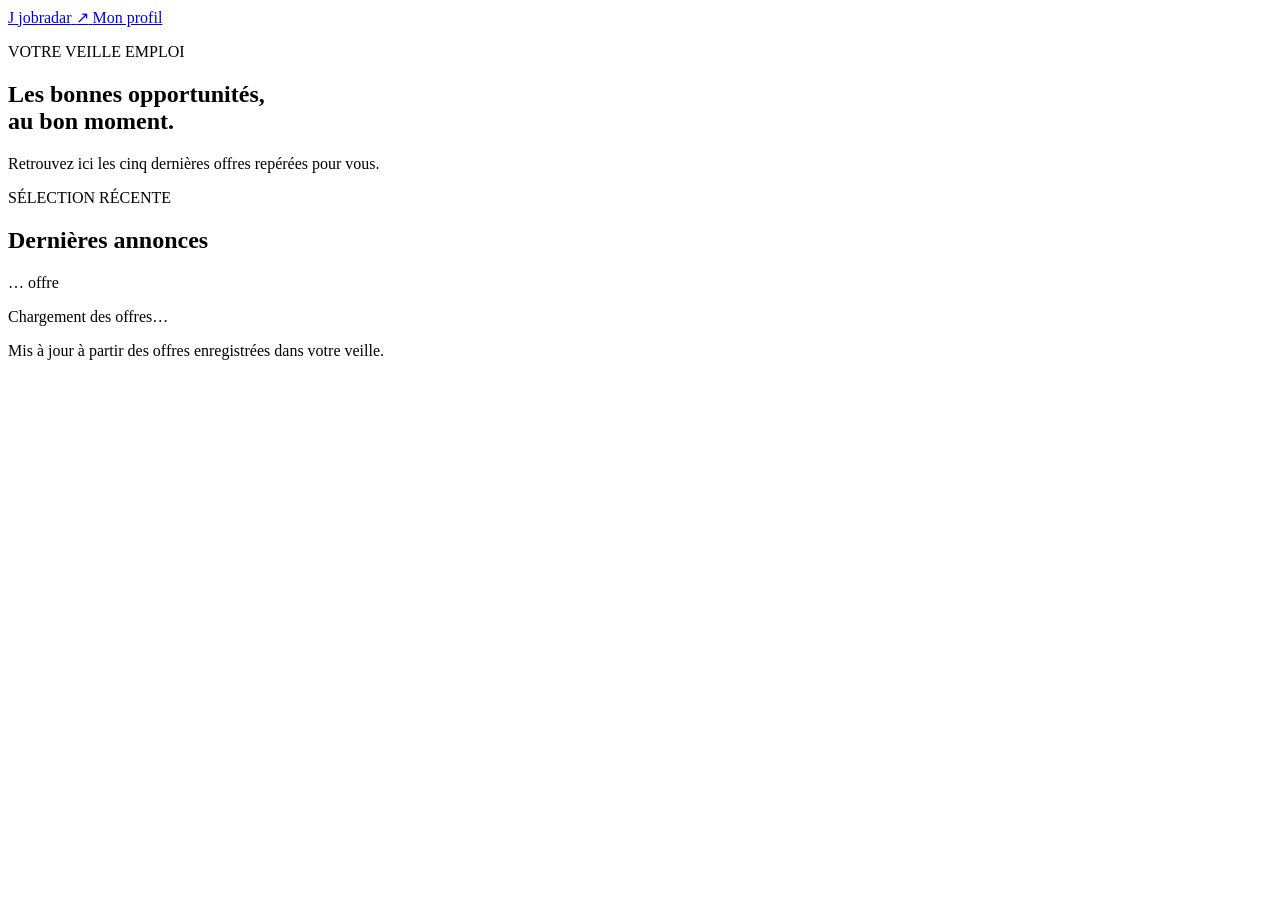
==== src/ui/index.html @ f1ecd010 "Server setup" ====
<!doctype html>
<html lang="fr">
  <head>
    <meta charset="utf-8">
    <meta name="viewport" content="width=device-width, initial-scale=1">
    <meta name="theme-color" content="#f5f6f2">
    <title>Job Radar — Offres récentes</title>
    <link rel="stylesheet" href="/styles.css">
    <script src="/app.js" defer></script>
  </head>
  <body>
    <header class="topbar">
      <a class="brand" href="/" aria-label="Job Radar, accueil">
        <span class="brand-mark" aria-hidden="true">J</span>
        <span>job<span class="brand-accent">radar</span></span>
      </a>
      <a class="profile-link" href="/profile.html">
        <span class="avatar" aria-hidden="true">↗</span>
        <span>Mon profil</span>
      </a>
    </header>

    <main class="page-shell">
      <section class="intro">
        <p class="eyebrow"><span class="live-dot"></span> VOTRE VEILLE EMPLOI</p>
        <h1>Les bonnes opportunités,<br><span>au bon moment.</span></h1>
        <p class="intro-copy">Retrouvez ici les cinq dernières offres repérées pour vous.</p>
      </section>

      <section class="offers-section" aria-labelledby="offers-title">
        <div class="section-heading">
          <div>
            <p class="eyebrow">SÉLECTION RÉCENTE</p>
            <h2 id="offers-title">Dernières annonces</h2>
          </div>
          <span class="count-pill" id="offer-count">… offre</span>
        </div>
        <div class="offer-list" id="offer-list" aria-live="polite">
          <p class="state-card">Chargement des offres…</p>
        </div>
      </section>
      <footer class="page-footer">Mis à jour à partir des offres enregistrées dans votre veille.</footer>
    </main>
  </body>
</html>
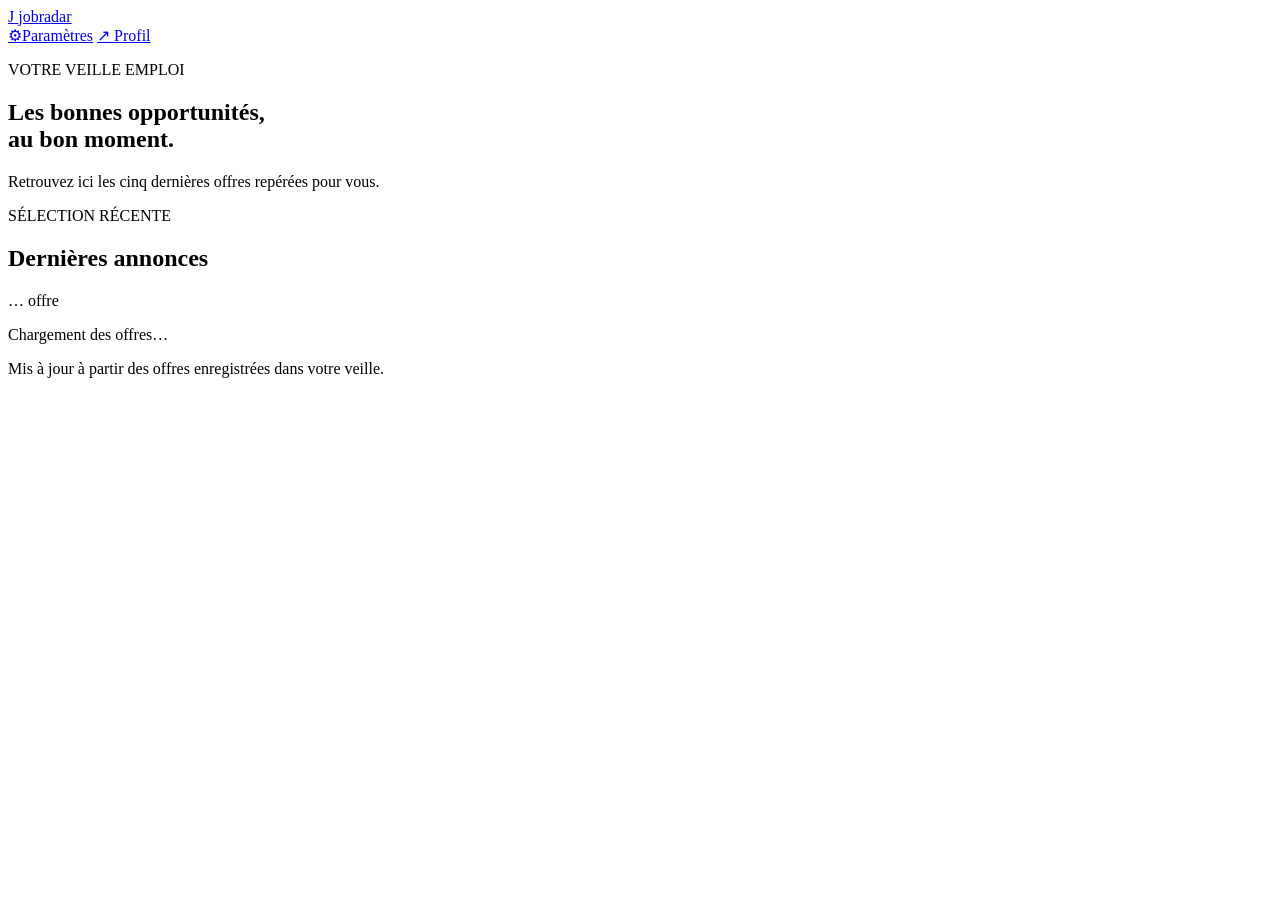
==== commit 1f0bfd5a: "Add job sites management functionality and update UI - Introduced job_sites table in the database to" ====
--- a/src/ui/index.html
+++ b/src/ui/index.html
@@ -14,10 +14,13 @@
         <span class="brand-mark" aria-hidden="true">J</span>
         <span>job<span class="brand-accent">radar</span></span>
       </a>
-      <a class="profile-link" href="/profile.html">
-        <span class="avatar" aria-hidden="true">↗</span>
-        <span>Mon profil</span>
-      </a>
+      <nav class="top-actions" aria-label="Navigation principale">
+        <a class="settings-link" href="/settings.html"><span aria-hidden="true">⚙</span><span>Paramètres</span></a>
+        <a class="profile-link" href="/profile.html">
+          <span class="avatar" aria-hidden="true">↗</span>
+          <span>Profil</span>
+        </a>
+      </nav>
     </header>
 
     <main class="page-shell">
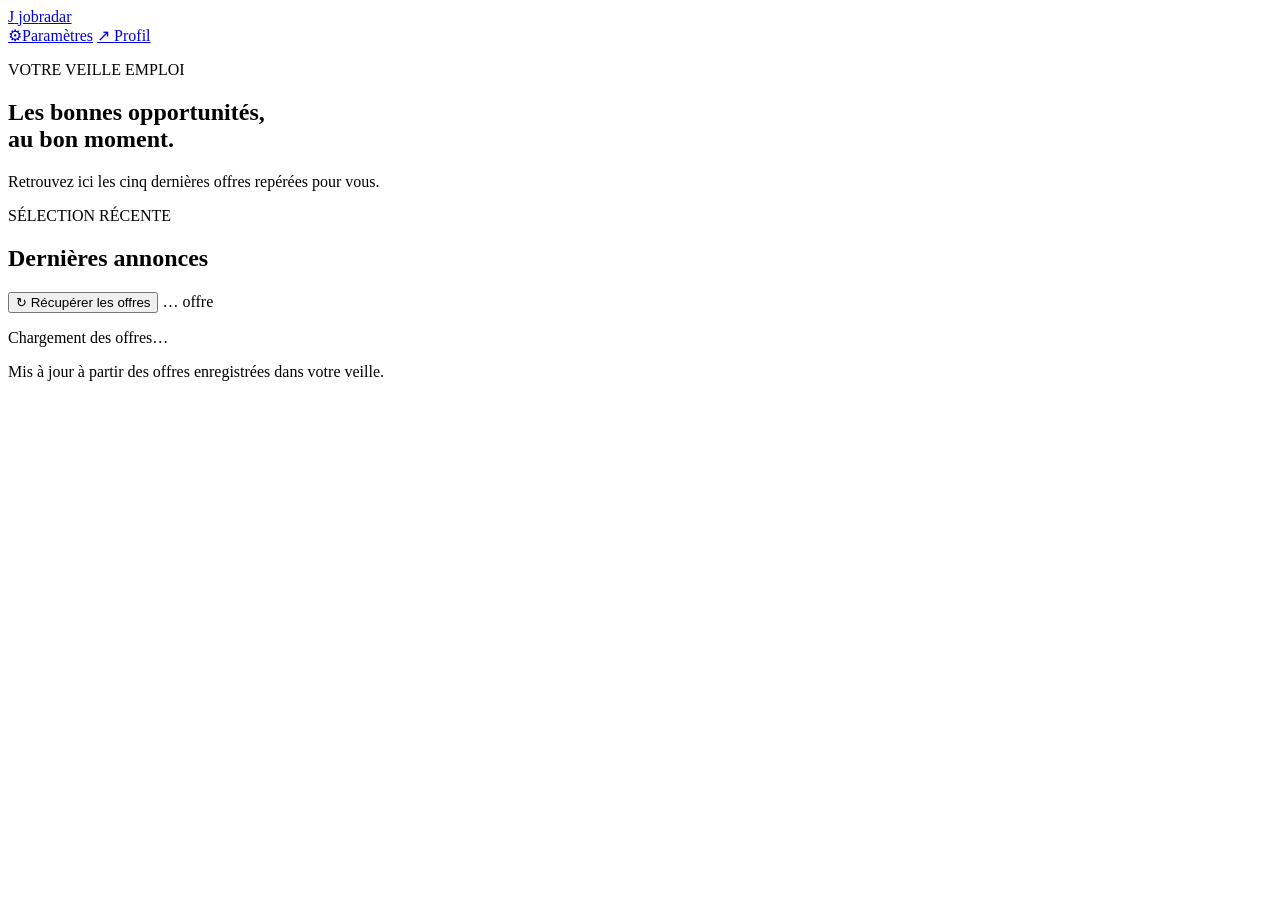
==== commit e32fd2c8: "feat: add API integrations management - Introduced a new database table `api_integrations` to store " ====
--- a/src/ui/index.html
+++ b/src/ui/index.html
@@ -36,8 +36,15 @@
             <p class="eyebrow">SÉLECTION RÉCENTE</p>
             <h2 id="offers-title">Dernières annonces</h2>
           </div>
-          <span class="count-pill" id="offer-count">… offre</span>
+          <div class="offer-controls">
+            <button class="fetch-button" id="fetch-offers" type="button">
+              <span aria-hidden="true">↻</span>
+              <span>Récupérer les offres</span>
+            </button>
+            <span class="count-pill" id="offer-count">… offre</span>
+          </div>
         </div>
+        <p class="collection-status" id="collection-status" role="status" aria-live="polite"></p>
         <div class="offer-list" id="offer-list" aria-live="polite">
           <p class="state-card">Chargement des offres…</p>
         </div>
